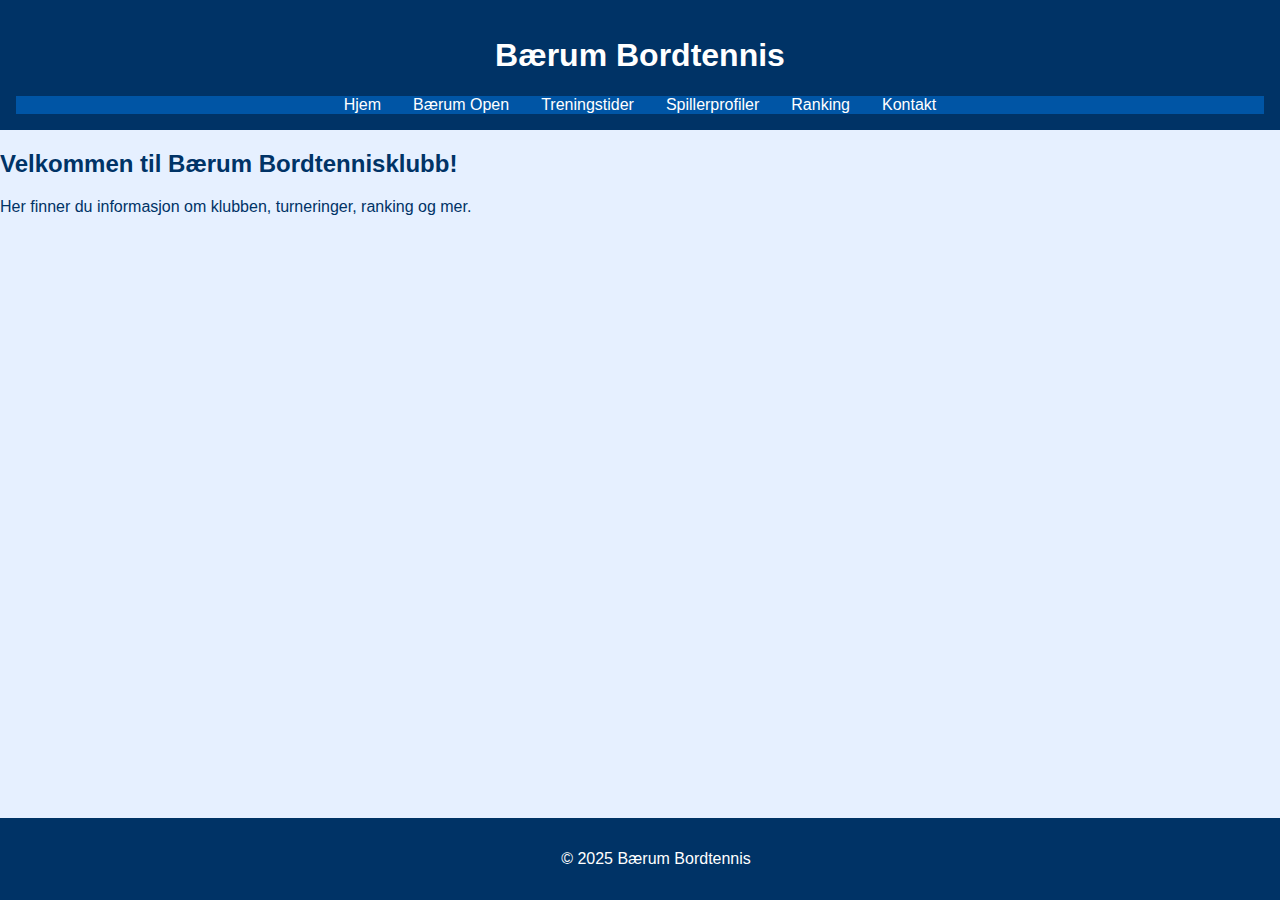
==== index.html @ dd71f888 "Add files via upload" ====
<!DOCTYPE html>
<html lang="no">
<head>
    <meta charset="UTF-8">
    <title>Bærum Bordtennis</title>
    <link rel="stylesheet" href="css/style.css">
</head>
<body>
    <header>
        <h1>Bærum Bordtennis</h1>
        <nav>
            <ul>
                <li><a href="index.html">Hjem</a></li>
                <li><a href="open.html">Bærum Open</a></li>
                <li><a href="treningstider.html">Treningstider</a></li>
                <li><a href="spillere.html">Spillerprofiler</a></li>
                <li><a href="ranking.html">Ranking</a></li>
                <li><a href="kontakt.html">Kontakt</a></li>
            </ul>
        </nav>
    </header>
    <main>
        <section>
            <h2>Velkommen til Bærum Bordtennisklubb!</h2>
            <p>Her finner du informasjon om klubben, turneringer, ranking og mer.</p>
        </section>
    </main>
    <footer>
        <p>&copy; 2025 Bærum Bordtennis</p>
    </footer>
</body>
</html>
---- css/style.css ----
body {
    font-family: Arial, sans-serif;
    background-color: #e6f0ff;
    color: #003366;
    margin: 0;
    padding: 0;
}

header {
    background-color: #003366;
    color: white;
    padding: 1em;
    text-align: center;
}

nav ul {
    list-style: none;
    padding: 0;
    background-color: #0055a5;
    margin: 0;
    display: flex;
    justify-content: center;
}

nav ul li {
    margin: 0 1em;
}

nav ul li a {
    color: white;
    text-decoration: none;
}

footer {
    background-color: #003366;
    color: white;
    text-align: center;
    padding: 1em;
    position: fixed;
    width: 100%;
    bottom: 0;
}
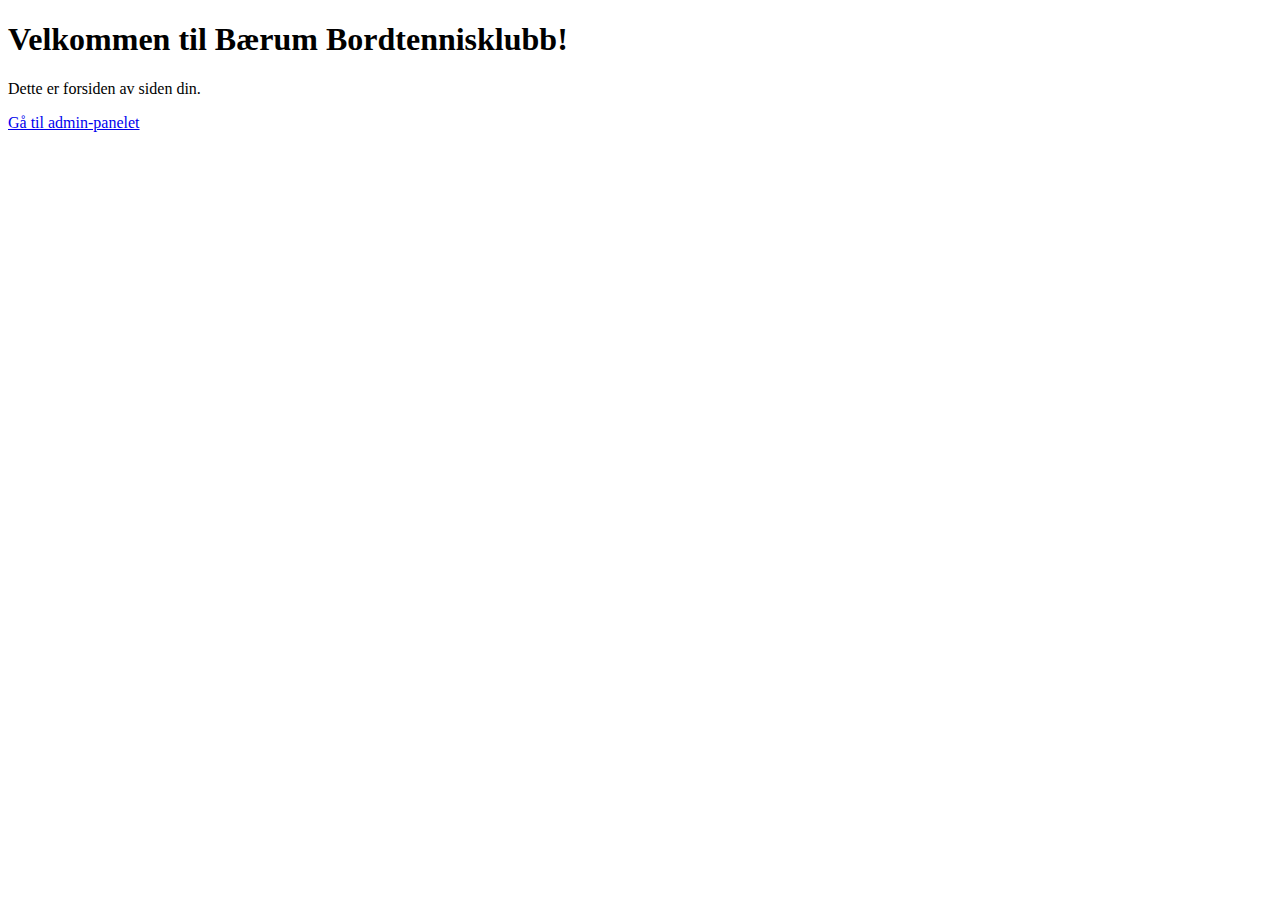
==== commit 6059aa44: "Update index.html" ====
--- a/index.html
+++ b/index.html
@@ -1,33 +1,14 @@
-
 <!DOCTYPE html>
 <html lang="no">
 <head>
-    <meta charset="UTF-8">
-    <title>Bærum Bordtennis</title>
-    <link rel="stylesheet" href="css/style.css">
+  <meta charset="UTF-8">
+  <meta name="viewport" content="width=device-width, initial-scale=1.0">
+  <title>Bærum Bordtennisklubb</title>
 </head>
 <body>
-    <header>
-        <h1>Bærum Bordtennis</h1>
-        <nav>
-            <ul>
-                <li><a href="index.html">Hjem</a></li>
-                <li><a href="open.html">Bærum Open</a></li>
-                <li><a href="treningstider.html">Treningstider</a></li>
-                <li><a href="spillere.html">Spillerprofiler</a></li>
-                <li><a href="ranking.html">Ranking</a></li>
-                <li><a href="kontakt.html">Kontakt</a></li>
-            </ul>
-        </nav>
-    </header>
-    <main>
-        <section>
-            <h2>Velkommen til Bærum Bordtennisklubb!</h2>
-            <p>Her finner du informasjon om klubben, turneringer, ranking og mer.</p>
-        </section>
-    </main>
-    <footer>
-        <p>&copy; 2025 Bærum Bordtennis</p>
-    </footer>
+  <h1>Velkommen til Bærum Bordtennisklubb!</h1>
+  <p>Dette er forsiden av siden din.</p>
+  <p><a href="/admin/">Gå til admin-panelet</a></p>
 </body>
 </html>
+
